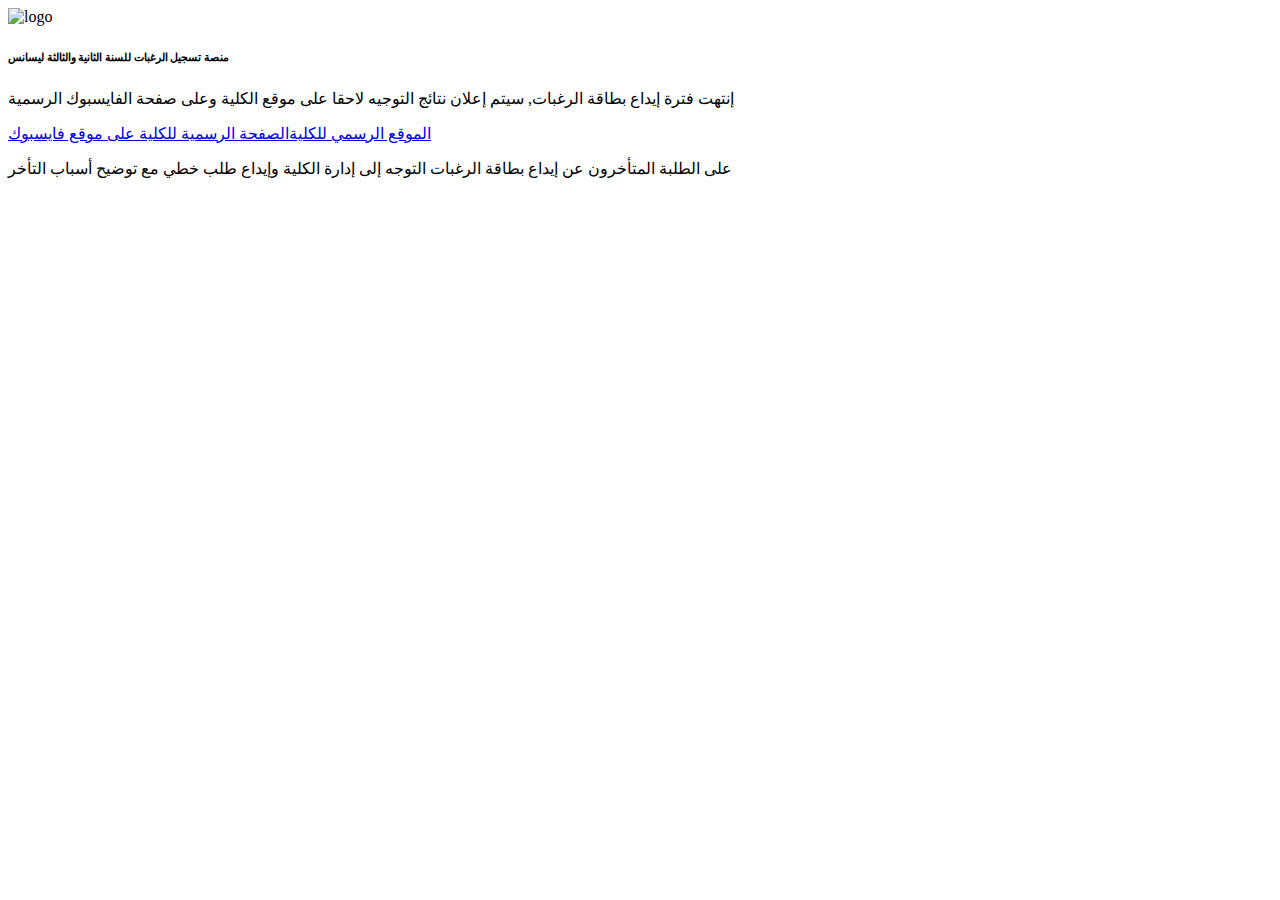
==== index.html @ 52bf13db "Create index.html" ====
<!DOCTYPE html>
<html>
  <head>
    <base target="_top">
    <title>منصة تسجيل بطاقة الرغبات للسنة الثانية والثالثة ليسانس</title>

    <!-- Meta Tags -->
    <meta charset="utf-8">
    <meta name="viewport" content="width=device-width, initial-scale=1, shrink-to-fit=no">
    <meta name="description" content="منصة تسجيل بطاقة الرغبات للسنة الثانية والثالثة ليسانس">

    <!-- Favicon -->
    <link rel="shortcut icon" href="favicon.ico">

    <!-- https://fonts.google.com/specimen/El+Messiri#type-tester -->
<link rel="preconnect" href="//fonts.googleapis.com">  
<link rel="preconnect" href="//fonts.gstatic.com" crossorigin>
<link href="//fonts.googleapis.com/css2?family=El+Messiri:wght@400;500;600;700&display=swap" rel="stylesheet">

    <!-- Plugins CSS -->
<link rel="stylesheet" type="text/css" href="//cdnjs.cloudflare.com/ajax/libs/font-awesome/6.1.1/css/all.min.css">
    <!-- <link rel="stylesheet" href="//cdn.jsdelivr.net/npm/font-awesome@4.7.0/css/font-awesome.min.css"> -->

    <!-- <link rel="stylesheet" type="text/css" href="local/bootstrap-icons/bootstrap-icons.css"> -->
<link rel="stylesheet" href="//cdn.jsdelivr.net/npm/bootstrap-icons@1.9.0/font/bootstrap-icons.css">
           
    
    <!-- <link id="style-switch" rel="stylesheet" type="text/css" href="assets/css/style.css"> -->
   <link rel="stylesheet" href="style.css">
  

    <style>
      .label {
        font-size: 14px !important;
        font-weight: 400 !important;
        text-align: right !important;
      }
      
      /* Chrome, Safari, Edge, Opera */
      input::-webkit-outer-spin-button,
      input::-webkit-inner-spin-button {
        -webkit-appearance: none;
        margin: 0;
      }

      /* Firefox */
      input[type=number] {
        -moz-appearance: textfield;
      }      
    </style>
  </head>
<body>

<!-- **************** MAIN CONTENT START **************** -->
<main>
  <!-- Container START -->
  <div class="container">
    <div class="row mt-2">
      <div class="col-lg-3"></div>
      <div class="col-md-8 col-lg-6 vstack gap-4">
        <img class="mt-0" style="max-height: 120px;" src="https://drive.google.com/uc?export=download&amp;id=1lSG1lFKbhjykU5tt9JQ8QfZrZVyG82tW" alt="logo">
        <!-- <div class="align-items-right text-center"> -->
          <!-- <h6 class="mb-1 fs-2">منصة تسجيل الرغبات للسنة الثانية والثالثة ليسانس</h6>   -->
          <!-- <p class="mb-0 fs-sm-5 text-danger fw-bold">خاصة بطلبة كلية العلوم الاقتصادية والتجارية وعلوم التسيير - جامعة بسكرة</p> -->
        <!-- </div>   -->
      </div>
      <div class="col-lg-3"></div>
    </div>
    <div class="row mt-4">
      <div class="col-lg-3 mt-5"></div>

      <!-- Main content START -->      
      <div class="col-md-8 col-lg-6 vstack gap-4">
        
        <!-- Card feed item START -->
        <div class="card pb-3 pt-4">
          <!-- Card header START -->
          <div class="card-header border-0 pb-0">
            <div class="d-flex align-items-center justify-content-center flex-row-reverse">
              <div class="align-items-right text-center" style="width:100%">
                <h6 class="mb-1 fs-2">منصة تسجيل الرغبات للسنة الثانية والثالثة ليسانس</h6>  
                
<p class="mb-0 fs-5 text-primary fw-bold mt-4">إنتهت فترة إيداع بطاقة الرغبات, سيتم إعلان نتائج التوجيه لاحقا على موقع الكلية وعلى صفحة الفايسبوك الرسمية</p>
<a class="btn btn-primary-soft btn-sm w-100 fs-6 fw-bold mt-1" href="https://fsecsg.univ-biskra.dz/">الموقع الرسمي للكلية</a><a class="btn btn-primary-soft btn-sm w-100 fs-6 fw-bold mt-2" href="https://www.facebook.com/%D9%83%D9%84%D9%8A%D8%A9-%D8%A7%D9%84%D8%B9%D9%84%D9%88%D9%85-%D8%A7%D9%84%D8%A7%D9%82%D8%AA%D8%B5%D8%A7%D8%AF%D9%8A%D8%A9-%D9%88%D8%A7%D9%84%D8%AA%D8%AC%D8%A7%D8%B1%D9%8A%D8%A9-%D9%88%D8%B9%D9%84%D9%88%D9%85-%D8%A7%D9%84%D8%AA%D8%B3%D9%8A%D9%8A%D8%B1-%D8%A8%D8%B3%D9%83%D8%B1%D8%A9-%D8%A7%D9%84%D8%B5%D9%81%D8%AD%D8%A9-%D8%A7%D9%84%D8%B1%D8%B3%D9%85%D9%8A%D8%A9-157705148233837/">الصفحة الرسمية للكلية على موقع فايسبوك</a>
                <p class="mb-0 fs-5 text-danger fw-bold mt-5 mb-2">على الطلبة المتأخرون عن إيداع بطاقة الرغبات التوجه إلى إدارة الكلية وإيداع طلب خطي مع توضيح أسباب التأخر</p>
              </div>
            </div>
          </div>
        </div>
        <!-- Card feed item END -->      
      </div>
      <div class="col-lg-3"></div>
    </div>
  </div>
</main>
</body>  
</html>
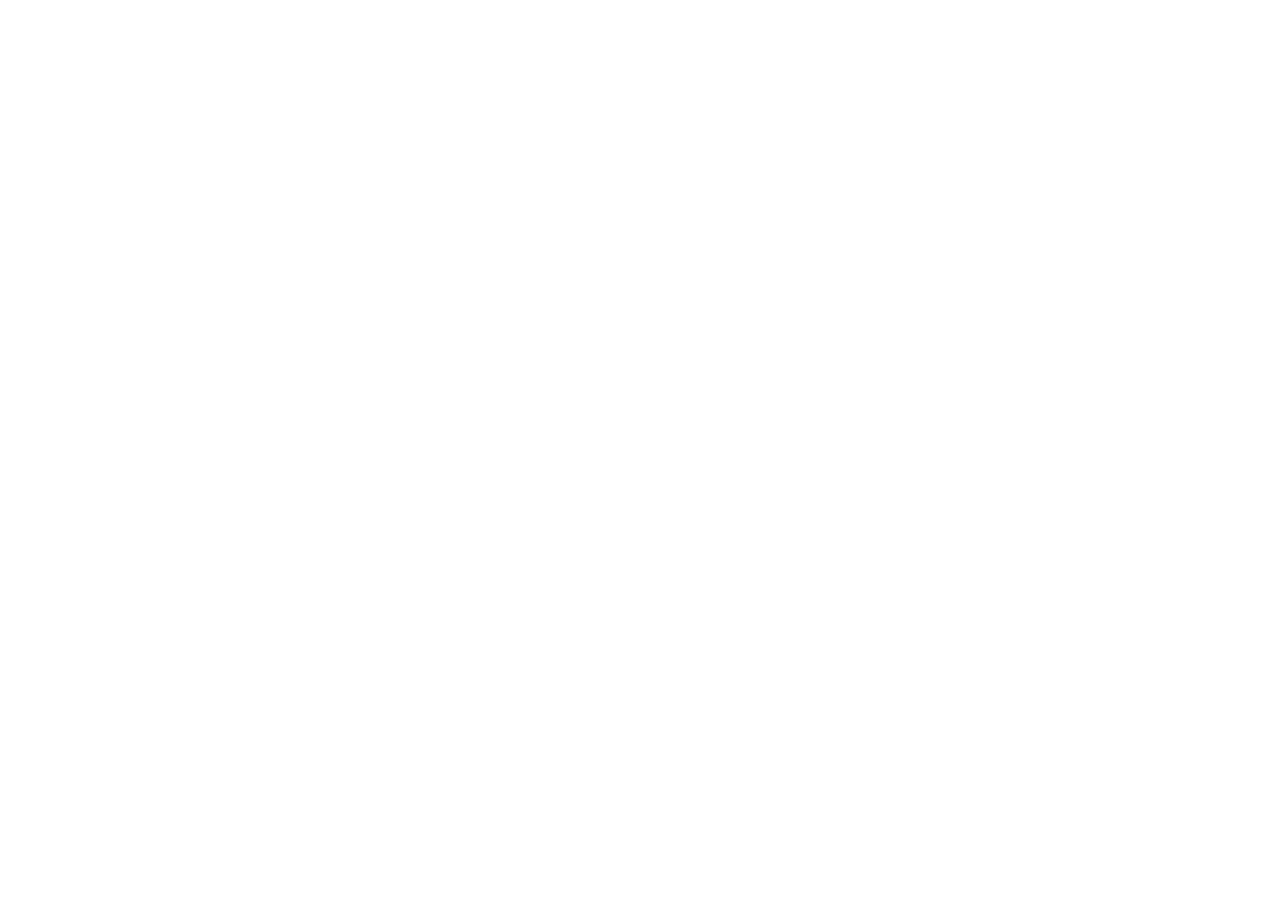
==== commit 33969c18: "Update index.html" ====
--- a/index.html
+++ b/index.html
@@ -1,97 +1,37 @@
 <!DOCTYPE html>
-<html>
+<html lang="en" dir="ltr">
   <head>
-    <base target="_top">
-    <title>منصة تسجيل بطاقة الرغبات للسنة الثانية والثالثة ليسانس</title>
+  <title>منصة الترشح للإلتحاق بالسنة أولى ماستر</title>
 
-    <!-- Meta Tags -->
-    <meta charset="utf-8">
-    <meta name="viewport" content="width=device-width, initial-scale=1, shrink-to-fit=no">
-    <meta name="description" content="منصة تسجيل بطاقة الرغبات للسنة الثانية والثالثة ليسانس">
+  <!-- Meta Tags -->
+  <meta charset="utf-8">
+  <meta name="viewport" content="width=device-width, initial-scale=1, shrink-to-fit=no">
+  <meta name="description" content="منصة الترشح للإلتحاق بالسنة أولى ماستر">
 
-    <!-- Favicon -->
-    <link rel="shortcut icon" href="favicon.ico">
+  <!-- Favicon -->
+  <link rel="shortcut icon" type="image/x-icon" href="favicon.ico?">
 
-    <!-- https://fonts.google.com/specimen/El+Messiri#type-tester -->
-<link rel="preconnect" href="//fonts.googleapis.com">  
-<link rel="preconnect" href="//fonts.gstatic.com" crossorigin>
-<link href="//fonts.googleapis.com/css2?family=El+Messiri:wght@400;500;600;700&display=swap" rel="stylesheet">
-
-    <!-- Plugins CSS -->
-<link rel="stylesheet" type="text/css" href="//cdnjs.cloudflare.com/ajax/libs/font-awesome/6.1.1/css/all.min.css">
-    <!-- <link rel="stylesheet" href="//cdn.jsdelivr.net/npm/font-awesome@4.7.0/css/font-awesome.min.css"> -->
-
-    <!-- <link rel="stylesheet" type="text/css" href="local/bootstrap-icons/bootstrap-icons.css"> -->
-<link rel="stylesheet" href="//cdn.jsdelivr.net/npm/bootstrap-icons@1.9.0/font/bootstrap-icons.css">
-           
-    
-    <!-- <link id="style-switch" rel="stylesheet" type="text/css" href="assets/css/style.css"> -->
-   <link rel="stylesheet" href="style.css">
-  
-
-    <style>
-      .label {
-        font-size: 14px !important;
-        font-weight: 400 !important;
-        text-align: right !important;
-      }
-      
-      /* Chrome, Safari, Edge, Opera */
-      input::-webkit-outer-spin-button,
-      input::-webkit-inner-spin-button {
-        -webkit-appearance: none;
-        margin: 0;
-      }
-
-      /* Firefox */
-      input[type=number] {
-        -moz-appearance: textfield;
-      }      
-    </style>
-  </head>
-<body>
-
-<!-- **************** MAIN CONTENT START **************** -->
-<main>
-  <!-- Container START -->
-  <div class="container">
-    <div class="row mt-2">
-      <div class="col-lg-3"></div>
-      <div class="col-md-8 col-lg-6 vstack gap-4">
-        <img class="mt-0" style="max-height: 120px;" src="https://drive.google.com/uc?export=download&amp;id=1lSG1lFKbhjykU5tt9JQ8QfZrZVyG82tW" alt="logo">
-        <!-- <div class="align-items-right text-center"> -->
-          <!-- <h6 class="mb-1 fs-2">منصة تسجيل الرغبات للسنة الثانية والثالثة ليسانس</h6>   -->
-          <!-- <p class="mb-0 fs-sm-5 text-danger fw-bold">خاصة بطلبة كلية العلوم الاقتصادية والتجارية وعلوم التسيير - جامعة بسكرة</p> -->
-        <!-- </div>   -->
-      </div>
-      <div class="col-lg-3"></div>
-    </div>
-    <div class="row mt-4">
-      <div class="col-lg-3 mt-5"></div>
-
-      <!-- Main content START -->      
-      <div class="col-md-8 col-lg-6 vstack gap-4">
+  <style>
+    body { margin: 0 !important;}
+    iframe {
+      border: none !important;
+      overflow:hidden !important;
+      height:100vh !important;
+      width:100vw !important;
+      z-index:99999 !important;
+      display: block !important;
+    }
+  </style>
+</head>
+<body>  
+<iframe src="https://script.google.com/macros/s/AKfycbzTGb7HAOiiW8Gf3BZSubNn2u5zbLlFzDJ-cRHvK5lvYKRZjTKJJX7HV3n1opAi7yvS/exec/exec?v=M1" frameborder="0" seamless="seamless"></iframe>
         
-        <!-- Card feed item START -->
-        <div class="card pb-3 pt-4">
-          <!-- Card header START -->
-          <div class="card-header border-0 pb-0">
-            <div class="d-flex align-items-center justify-content-center flex-row-reverse">
-              <div class="align-items-right text-center" style="width:100%">
-                <h6 class="mb-1 fs-2">منصة تسجيل الرغبات للسنة الثانية والثالثة ليسانس</h6>  
-                
-<p class="mb-0 fs-5 text-primary fw-bold mt-4">إنتهت فترة إيداع بطاقة الرغبات, سيتم إعلان نتائج التوجيه لاحقا على موقع الكلية وعلى صفحة الفايسبوك الرسمية</p>
-<a class="btn btn-primary-soft btn-sm w-100 fs-6 fw-bold mt-1" href="https://fsecsg.univ-biskra.dz/">الموقع الرسمي للكلية</a><a class="btn btn-primary-soft btn-sm w-100 fs-6 fw-bold mt-2" href="https://www.facebook.com/%D9%83%D9%84%D9%8A%D8%A9-%D8%A7%D9%84%D8%B9%D9%84%D9%88%D9%85-%D8%A7%D9%84%D8%A7%D9%82%D8%AA%D8%B5%D8%A7%D8%AF%D9%8A%D8%A9-%D9%88%D8%A7%D9%84%D8%AA%D8%AC%D8%A7%D8%B1%D9%8A%D8%A9-%D9%88%D8%B9%D9%84%D9%88%D9%85-%D8%A7%D9%84%D8%AA%D8%B3%D9%8A%D9%8A%D8%B1-%D8%A8%D8%B3%D9%83%D8%B1%D8%A9-%D8%A7%D9%84%D8%B5%D9%81%D8%AD%D8%A9-%D8%A7%D9%84%D8%B1%D8%B3%D9%85%D9%8A%D8%A9-157705148233837/">الصفحة الرسمية للكلية على موقع فايسبوك</a>
-                <p class="mb-0 fs-5 text-danger fw-bold mt-5 mb-2">على الطلبة المتأخرون عن إيداع بطاقة الرغبات التوجه إلى إدارة الكلية وإيداع طلب خطي مع توضيح أسباب التأخر</p>
-              </div>
-            </div>
-          </div>
-        </div>
-        <!-- Card feed item END -->      
-      </div>
-      <div class="col-lg-3"></div>
-    </div>
-  </div>
-</main>
-</body>  
+<!-- 
+<iframe src="" frameborder="0" 
+        style="display: block; border: none; overflow:hidden; height:100vh; width:100vw; z-index:99999;"
+        height="100vh" width="100vw">
+</iframe>
+-->
+</body>        
+</body>
 </html>
